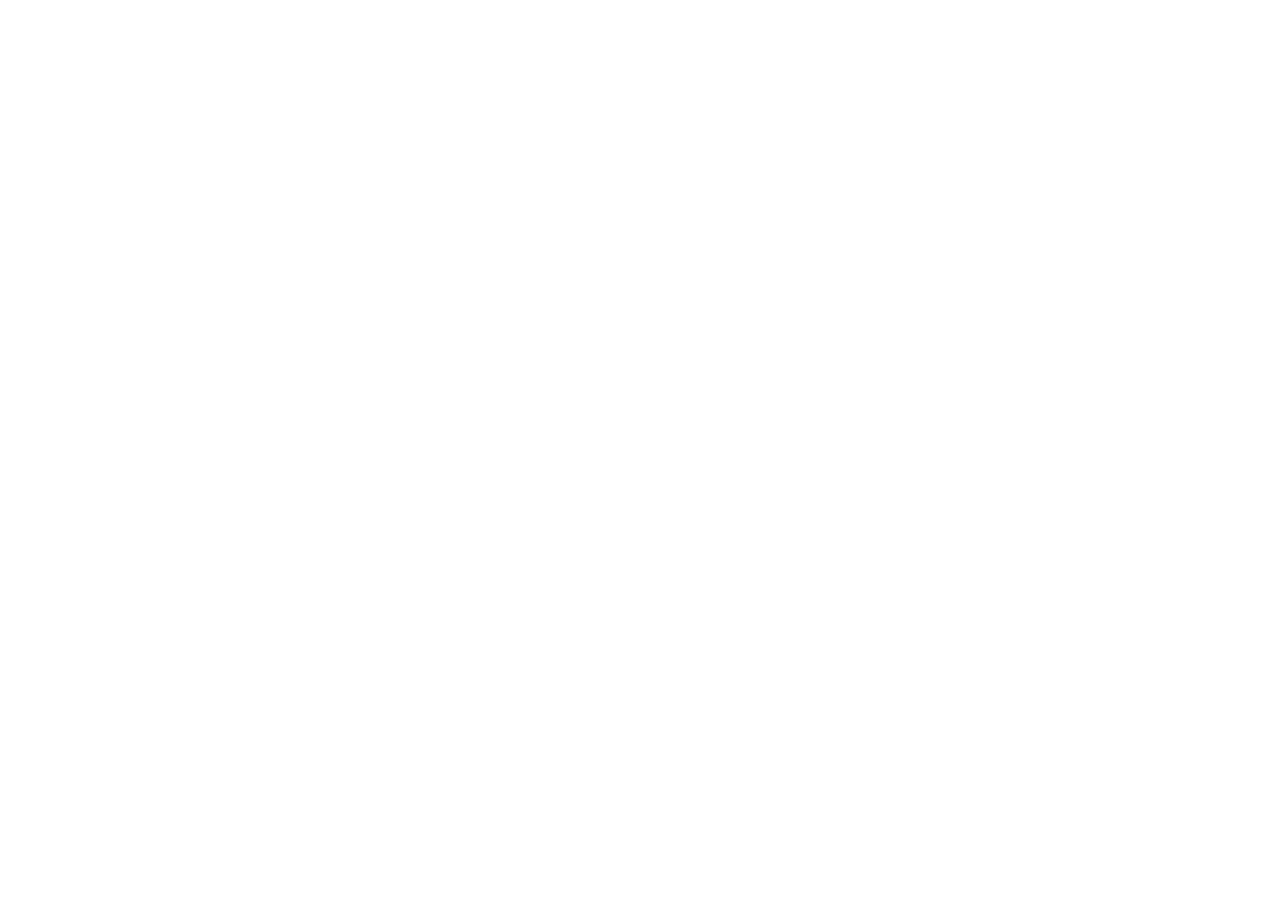
==== lib/epub_viewer/lib/assets/webpage/html/swipe.html @ e30b56a6 "add epub viewer to peojct" ====
<!DOCTYPE html>
<html>
<head>
  <meta charset="utf-8">
  <meta name="apple-mobile-web-app-capable" content="yes" />
  <meta name="viewport" content="width=device-width, initial-scale=1">
  <title>EPUB</title>
  <!-- <script src="http://code.jquery.com/jquery-2.1.4.min.js"></script> -->
  <!-- <script src="https://cdnjs.cloudflare.com/ajax/libs/detect_swipe/2.1.1/jquery.detect_swipe.min.js"></script> -->
	<script src="../dist/jszip.min.js"></script>
  <script src="../dist/epub.js"></script>


  <link rel="stylesheet" type="text/css" href="examples.css">

  <style type="text/css">
    body {
      display: flex;
      -webkit-align-items: center;
      -webkit-justify-content: center;
    }

    #viewer {
      width: 100%;
      height: 100%;
      /* width: 400px;
      height: 580px; */
      /* box-shadow: 0 0 4px #ccc; */
      /* padding: 10px 10px 0px 10px; */
      margin: 5px auto;
      background: white;
    }


    @media only screen
      and (min-device-width : 320px)
      and (max-device-width : 667px) {
        #viewer {
          /* height: 100vh; */
        }
        #viewer iframe {
          /* pointer-events: none; */
        }
        .arrow {
          position: inherit;
          display: none;
        }
    }

  </style>
</head>
<body>
  <div id="viewer"></div>
  <script>
    
    var params = URLSearchParams && new URLSearchParams(document.location.search.substring(1));
    // var epubUrl = params && params.get("epubUrl") && decodeURIComponent(params.get("epubUrl"));
    var accessToken = (params && params.get("accessToken")) ? params.get("accessToken") : undefined;
    // var cfi = (params && params.get("cfi")) ? params.get("cfi") : undefined;
    // var displaySettings= (params && params.get("displaySettings")) ? params.get("displaySettings") : undefined;
    
   

    //loading epub
    var book = ePub();
    var rendition;
    var displayed;
    var chapters = []

    

    function loadBook(data, cfi, manager, flow, spread, snap,allowScriptedContent){
      var viewportHeight = window.innerHeight;
      document.getElementById('viewer').style.height = viewportHeight;
      var uint8Array = new Uint8Array(data)
      book.open(uint8Array,)
      rendition = book.renderTo("viewer", {
        manager: manager,
        flow: flow,
        // method: "continuous",
        spread:spread,
        width: "100vw",
        height: "100vh",
        snap: snap,
        allowScriptedContent: allowScriptedContent,
      });

      if(cfi){
        displayed = rendition.display(cfi)
      }else{
        displayed = rendition.display(1)
      }

      displayed.then(function(renderer){
        console.log("displayed")
        window.flutter_inappwebview.callHandler('displayed');
      });

      book.loaded.navigation.then(function(toc){
       chapters = parseChapters(toc)
       window.flutter_inappwebview.callHandler('chapters');
     })

      rendition.on("rendered" , function(){
        window.flutter_inappwebview.callHandler('rendered');
      })

     ///text selection callback
      rendition.on("selected", function(cfiRange,contents){
        book.getRange(cfiRange).then(function (range) {
          var selectedText = range.toString();
          var args = [cfiRange.toString(),selectedText]
          window.flutter_inappwebview.callHandler('selection', ...args);
        })
      });

      //book location changes callback
      rendition.on("relocated", function(location) {
        var percent = location.start.percentage;
        // var percentage = Math.floor(percent * 100);
        var location  = {
          startCfi: location.start.cfi,
          endCfi:location.end.cfi,
          progress: percent
        }
        var args = [location]
        window.flutter_inappwebview.callHandler('relocated', ...args);
      });

      rendition.on('displayError', function(e){
        console.log("displayError")
        window.flutter_inappwebview.callHandler('displayError');
      })

      rendition.on('markClicked', function(cfiRange){
        console.log("markClicked")
        var args = [cfiRange.toString()]
        window.flutter_inappwebview.callHandler('markClicked',...args);
      })

      book.ready.then(function(){
        book.locations.generate(1600)
      })

    }

    window.flutter_inappwebview.callHandler('readyToLoad');

    
    //move to next page
    function next(){
      rendition.next()
    }

    //move to previous page
    function previous(){
      rendition.prev()
    }

    //move to given cfi location
    function toCfi(cfi){
      rendition.display(cfi)
    }
    
    //get all chapters
    function getChapters(){
      return chapters;
    }


    function getCurrentLocation(){
      var percent = rendition.location.start.percentage;
      // var percentage = Math.floor(percent * 100);
      var location  = {
        startCfi: rendition.location.start.cfi,
        endCfi: rendition.location.end.cfi,
        progress: percent
      }
      return location; 
    }

    ///parsing chapters and subitems recursively
    var parseChapters = function(toc){
      var chapters = []
      toc.forEach(function(chapter){
          chapters.push({
            title: chapter.label,
            href: chapter.href,
            id:chapter.id,
            subitems: getChapters(chapter.subitems)
          })
        })
       return chapters; 
    }

    function searchInBook(query){
      search(query).then(function (data){
        var args = [data]
        window.flutter_inappwebview.callHandler('search', ...args);
      })
    }

    
    // adds highlight with given color
    function addHighlight(cfiRange, color, opacity){
      this.rendition.themes.default({
      // '::selection': {
      //   'background': 'rgba(255,255,0, 0.3)'
      // },
      // '.epubjs-hl' : {
      //   'fill': color, 'fill-opacity': '0.3', 'mix-blend-mode': 'multiply',
      //   // 'background': 'rgba(255,0,0, 0.3)'
      // }
      });
      rendition.annotations.highlight(cfiRange, {}, (e) => {
          // console.log("highlight clicked", e.target);
        },"hl", {"fill": color, "fill-opacity": '0.3', "mix-blend-mode": "multiply"});
    }

    function addUnderLine(cfiString){
      rendition.annotations.underline(cfiString)
    }

    function  addMark(cfiString){
      rendition.annotations.mark(cfiString)
    }

    function removeHighLight(cfiString){
         rendition.annotations.remove(cfiString, "highlight");
    }

    function removeUnderLine(cfiString){
         rendition.annotations.remove(cfiString, "underline");
    }

    function removeMark(cfiString){
         rendition.annotations.remove(cfiString, "mark");
    }

    function toProgress(progress){
      var cfi = book.locations.cfiFromPercentage(progress);
      rendition.display(cfi);
    }

    
    function search(q) {
      return Promise.all(
          book.spine.spineItems.map(item => item.load(book.load.bind(book)).then(item.find.bind(item, q)).finally(item.unload.bind(item)))
      ).then(results => Promise.resolve([].concat.apply([], results)));
    };

    function setFontSize(fontSize){
      rendition.themes.default({
        p: {
        // "margin": '10px',
        "font-size":`${fontSize}px`
      }
      });
    }

    function setSpread(spread){
      rendition.spread(spread);
    }

    function setFlow(flow){
      rendition.flow(flow);
    }

    function setManager(manager){
      rendition.manager(manager);
    }

    function setFontSize(fontSize){
      rendition.themes.default({
        p: {
        // "margin": '10px',
        "font-size":`${fontSize}px`
        }
      });
    }

    //get current page text
    function getCurrentPageText(){
      var startCfi = rendition.location.start.cfi
      var endCfi = rendition.location.end.cfi
      var cfiRange = makeRangeCfi(startCfi, endCfi)
      book.getRange(cfiRange).then(function (range){
        var text = range.toString();
        var args = [text, cfiRange]
        window.flutter_inappwebview.callHandler('epubText', ...args);
      })
    }

    //get text from a range
    function getTextFromCfi(startCfi, endCfi){
      var cfiRange = makeRangeCfi(startCfi, endCfi)
      book.getRange(cfiRange).then(function (range){
        var text = range.toString();
        var args = [text,cfiRange]
        window.flutter_inappwebview.callHandler('epubText', ...args);
      })
    }

    const makeRangeCfi = (a, b) => {
      const CFI = new ePub.CFI()
      const start = CFI.parse(a), end = CFI.parse(b)
      const cfi = {
          range: true,
          base: start.base,
          path: {
              steps: [],
              terminal: null
          },
          start: start.path,
          end: end.path
      }
      const len = cfi.start.steps.length
      for (let i = 0; i < len; i++) {
          if (CFI.equalStep(cfi.start.steps[i], cfi.end.steps[i])) {
              if (i == len - 1) {
                  // Last step is equal, check terminals
                  if (cfi.start.terminal === cfi.end.terminal) {
                      // CFI's are equal
                      cfi.path.steps.push(cfi.start.steps[i])
                      // Not a range
                      cfi.range = false
                  }
              } else cfi.path.steps.push(cfi.start.steps[i])
          } else break
      }
      cfi.start.steps = cfi.start.steps.slice(cfi.path.steps.length)
      cfi.end.steps = cfi.end.steps.slice(cfi.path.steps.length)

      return 'epubcfi(' + CFI.segmentString(cfi.base)
          + '!' + CFI.segmentString(cfi.path)
          + ',' + CFI.segmentString(cfi.start)
          + ',' + CFI.segmentString(cfi.end)
          + ')'
    }

    
  </script>

</body>
</html>
---- lib/epub_viewer/lib/assets/webpage/html/examples.css ----
body {
  margin: 0;
  background: #fafafa;
  font-family: "Helvetica Neue", Helvetica, Arial, sans-serif;
  color: #333;

  position: absolute;
  height: 100%;
  width: 100%;
  min-height: 800px;
}

#title {
  width: 900px;
  min-height: 18px;
  margin: 10px auto;
  text-align: center;
  font-size: 16px;
  color: #E2E2E2;
  font-weight: 400;
}

#title:hover {
  color: #777;
}

#viewer.spreads {
  width: 900px;
  height: 600px;
  box-shadow: 0 0 4px #ccc;
  border-radius: 5px;
  padding: 0;
  position: relative;
  margin: 10px auto;
  background: white url('ajax-loader.gif') center center no-repeat;
  top: calc(50vh - 400px);
}

#viewer.spreads .epub-view > iframe {
    background: white;
}

#viewer.scrolled {
  overflow: hidden;
  width: 800px;
  margin: 0 auto;
  position: relative;
  background: url('ajax-loader.gif') center center no-repeat;
  box-shadow: 0 0 4px #ccc;
  padding: 20px;
  background: white;
}

#viewer.scrolled .epub-view > iframe {
    background: white;
}

#prev {
  left: 0;
}

#next {
  right: 0;
}

#toc {
  display: block;
  margin: 10px auto;
}

@media (min-width: 1000px) {
  #viewer.spreads:after {
    position: absolute;
    width: 1px;
    border-right: 1px #000 solid;
    height: 90%;
    z-index: 1;
    left: 50%;
    margin-left: -1px;
    top: 5%;
    opacity: .15;
    box-shadow: -2px 0 15px rgba(0, 0, 0, 1);
    content:  "";
  }

  #viewer.spreads.single:after {
    display: none;
  }

  #prev {
    left: 40px;
  }

  #next {
    right: 40px;
  }
}

.arrow {
  position: fixed;
  top: 50%;
  margin-top: -32px;
  font-size: 64px;
  color: #E2E2E2;
  font-family: arial, sans-serif;
  font-weight: bold;
  cursor: pointer;
  -webkit-user-select: none;
  -moz-user-select: none;
  user-select: none;
  text-decoration: none;
}

.navlink {
  margin: 14px;
  display: block;
  text-align: center;
  text-decoration: none;
  color: #ccc;
}

.arrow:hover, .navlink:hover {
  color: #777;
}

.arrow:active, .navlink:hover {
  color: #000;
}

#book-wrapper {
  width: 480px;
  height: 640px;
  overflow: hidden;
  border: 1px solid #ccc;
  margin: 28px auto;
  background: #fff;
  border-radius: 0 5px 5px 0;
  position: absolute;
}

#book-viewer {
  width: 480px;
  height: 660px;
  margin: -30px auto;
  -moz-box-shadow:      inset 10px 0 20px rgba(0,0,0,.1);
  -webkit-box-shadow:   inset 10px 0 20px rgba(0,0,0,.1);
  box-shadow:           inset 10px 0 20px rgba(0,0,0,.1);
}

#book-viewer iframe {
  padding: 40px 40px;
}

#controls {
  position: absolute;
  bottom: 16px;
  left: 50%;
  width: 400px;
  margin-left: -200px;
  text-align: center;
  display: none;
}

#controls > input[type=range] {
    width: 400px;
}

#navigation {
  width: 400px;
  height: 100vh;
  position: absolute;
  overflow: auto;
  top: 0;
  left: 0;
  background: #777;
  -webkit-transition: -webkit-transform .25s ease-out;
  -moz-transition: -moz-transform .25s ease-out;
  -ms-transition: -moz-transform .25s ease-out;
  transition: transform .25s ease-out;

}

#navigation.fixed {
  position: fixed;
}

#navigation h1 {
  width: 200px;
  font-size: 16px;
  font-weight: normal;
  color: #fff;
  margin-bottom: 10px;
}

#navigation h2 {
  font-size: 14px;
  font-weight: normal;
  color: #B0B0B0;
  margin-bottom: 20px;
}

#navigation ul {
  padding-left: 36px;
  margin-left: 0;
  margin-top: 12px;
  margin-bottom: 12px;
  width: 340px;
}

#navigation ul li {
  list-style: decimal;
  margin-bottom: 10px;
  color: #cccddd;
  font-size: 12px;
  padding-left: 0;
  margin-left: 0;
}

#navigation ul li a {
  color: #ccc;
  text-decoration: none;
}

#navigation ul li a:hover {
  color: #fff;
  text-decoration: underline;
}

#navigation ul li a.active {
  color: #fff;
}

#navigation #cover {
  display: block;
  margin: 24px auto;
}

#navigation #closer {
  position: absolute;
  top: 0;
  right: 0;
  padding: 12px;
  color: #cccddd;
  width: 24px;
}

#navigation.closed {
  -webkit-transform: translate(-400px, 0);
  -moz-transform: translate(-400px, 0);
  -ms-transform: translate(-400px, 0);
  transform: translate(-400px, 0);
}

svg {
  display: block;
}

.close-x {
  stroke: #cccddd;
  fill: transparent;
  stroke-linecap: round;
  stroke-width: 5;
}

.close-x:hover {
  stroke: #fff;
}

#opener {
  position: absolute;
  top: 0;
  left: 0;
  padding: 10px;
  stroke: #E2E2E2;
  fill: #E2E2E2;

}

#opener:hover {
  stroke: #777;
  fill: #777;
}
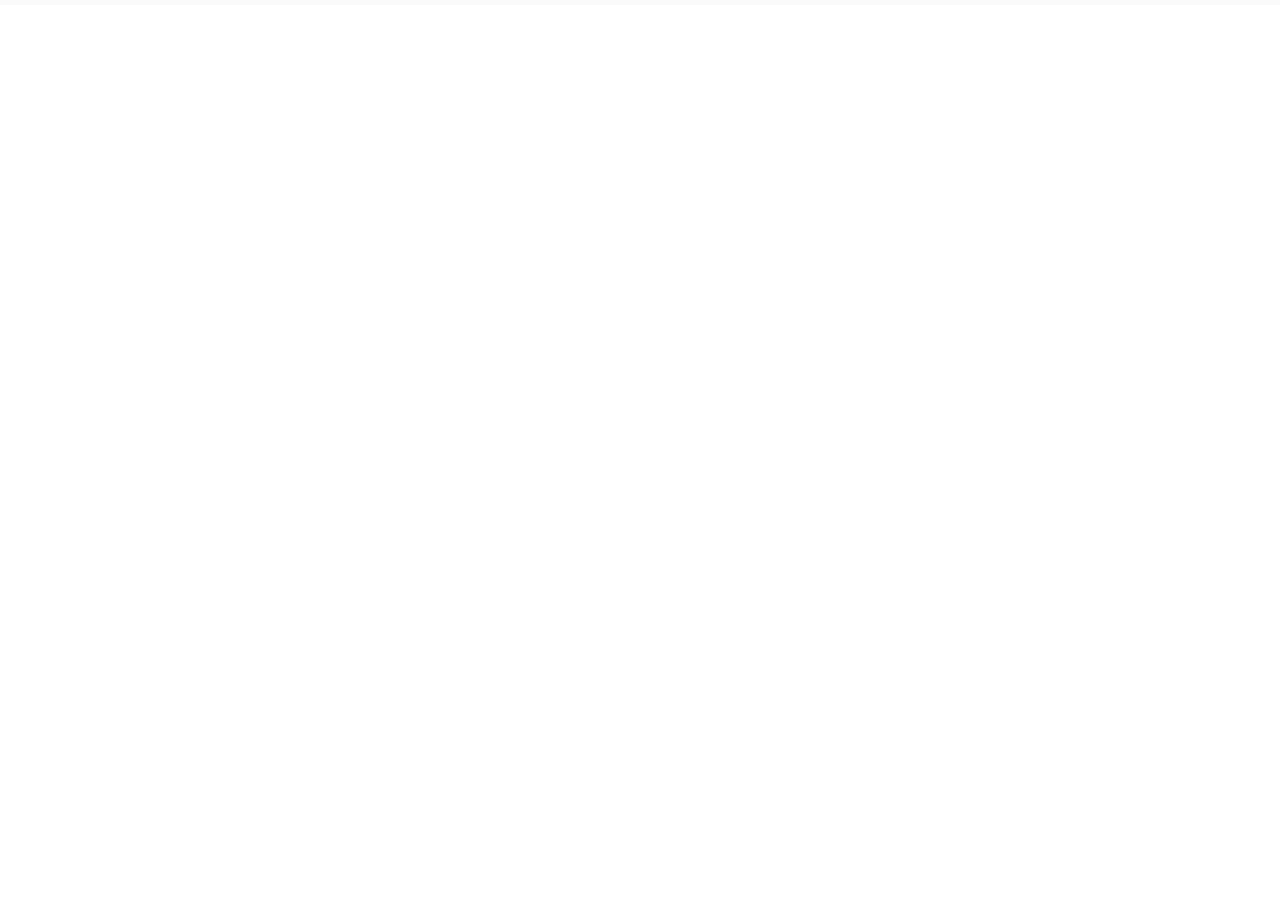
==== commit eb0cb68b: "fix html issue" ====
--- a/lib/epub_viewer/lib/assets/webpage/html/swipe.html
+++ b/lib/epub_viewer/lib/assets/webpage/html/swipe.html
@@ -14,11 +14,11 @@
   <link rel="stylesheet" type="text/css" href="examples.css">
 
   <style type="text/css">
-    body {
+    /* body {
       display: flex;
       -webkit-align-items: center;
       -webkit-justify-content: center;
-    }
+    } */
 
     #viewer {
       width: 100%;
@@ -85,6 +85,22 @@
         allowScriptedContent: allowScriptedContent,
       });
 
+      // 在显示内容之前设置字体和字体大小
+      rendition.themes.register("customTheme", {
+        p: {
+          "font-family": '"Georgia", "Merriweather", "Times New Roman", serif;', // 你想要的字体，如 'sans-serif' 或 'monospace'
+          "font-size": "160%",    // 设置初始字体大小
+          "line-height": "1.7"    // 设置初始行高
+        },
+        h1: {
+          "font-size": "200%"
+        }
+      });
+
+      // 应用自定义主题
+      rendition.themes.select("customTheme");
+
+
       if(cfi){
         displayed = rendition.display(cfi)
       }else{
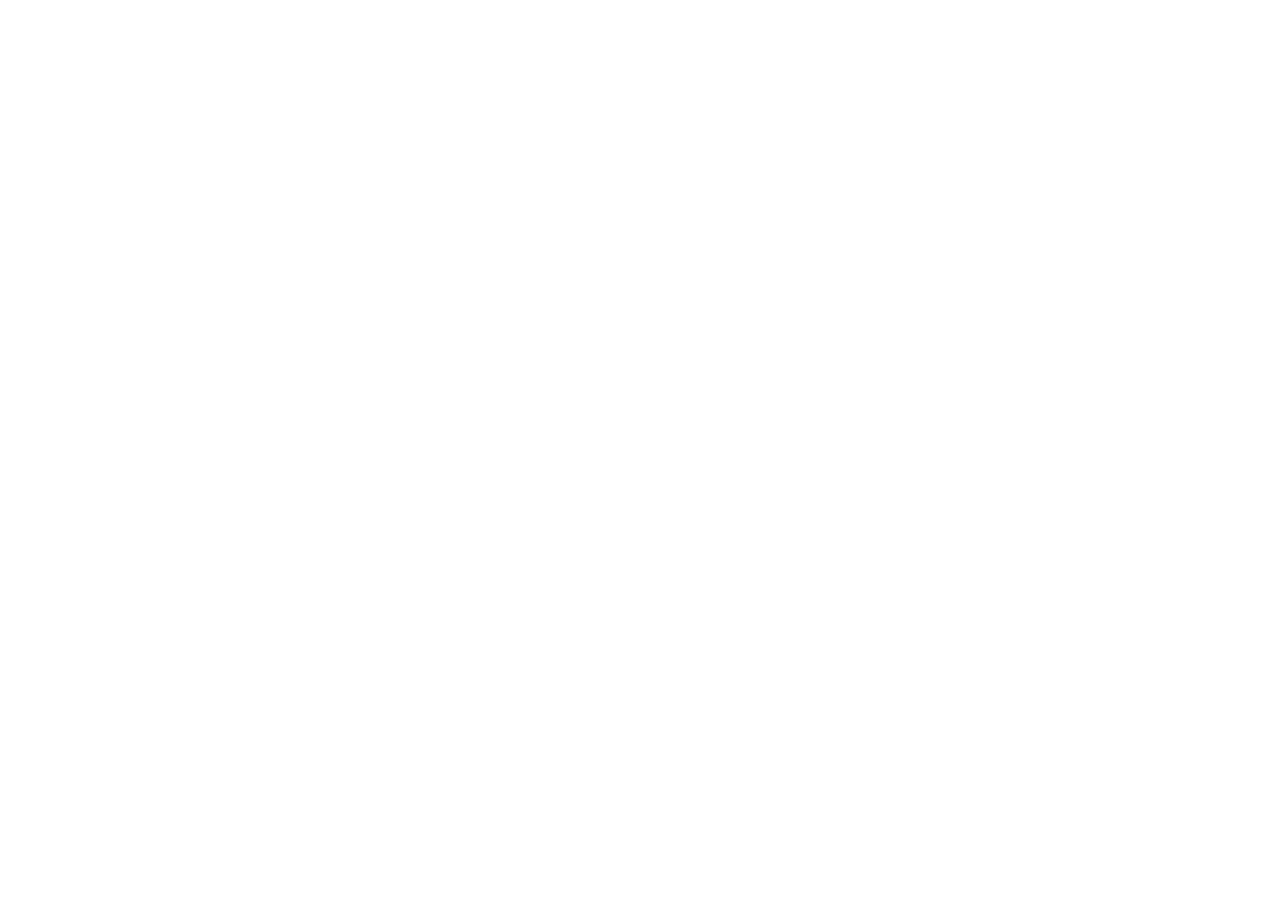
==== commit a647dd21: "add themes for app" ====
--- a/lib/epub_viewer/lib/assets/webpage/html/swipe.html
+++ b/lib/epub_viewer/lib/assets/webpage/html/swipe.html
@@ -12,6 +12,7 @@
 
 
   <link rel="stylesheet" type="text/css" href="examples.css">
+  <link rel="stylesheet" type="text/css" href="themes.css">
 
   <style type="text/css">
     /* body {
@@ -27,8 +28,8 @@
       height: 580px; */
       /* box-shadow: 0 0 4px #ccc; */
       /* padding: 10px 10px 0px 10px; */
-      margin: 5px auto;
-      background: white;
+      /* margin: 5px auto; */
+      background: transparent;
     }
 
 
@@ -69,7 +70,7 @@
 
     
 
-    function loadBook(data, cfi, manager, flow, spread, snap,allowScriptedContent){
+    function loadBook(data, cfi, manager, flow, spread, snap,allowScriptedContent, fontSize, theme){
       var viewportHeight = window.innerHeight;
       document.getElementById('viewer').style.height = viewportHeight;
       var uint8Array = new Uint8Array(data)
@@ -85,11 +86,11 @@
         allowScriptedContent: allowScriptedContent,
       });
 
-      // 在显示内容之前设置字体和字体大小
-      rendition.themes.register("customTheme", {
+      // 全局样式，字体行高等
+      rendition.themes.default({
         p: {
           "font-family": '"Georgia", "Merriweather", "Times New Roman", serif;', // 你想要的字体，如 'sans-serif' 或 'monospace'
-          "font-size": "160%",    // 设置初始字体大小
+          "font-size": fontSize,    // 设置初始字体大小
           "line-height": "1.7"    // 设置初始行高
         },
         h1: {
@@ -97,8 +98,20 @@
         }
       });
 
+      rendition.themes.register({
+        light: {},
+        dark: {
+          "body": { "background": "#000000", "color": "#ffffff" },
+          "a": { "background": "#000000", "color": "#ffffff" }
+        },       
+        sepia: {
+          "body": { "background": "#f4ecd8", "color": "#5b4636" },
+          "a": { "background": "#000000", "color": "#5b4636" }
+        }
+      });
+
       // 应用自定义主题
-      rendition.themes.select("customTheme");
+      rendition.themes.select(theme);
 
 
       if(cfi){
--- a/lib/epub_viewer/lib/assets/webpage/html/examples.css
+++ b/lib/epub_viewer/lib/assets/webpage/html/examples.css
@@ -1,6 +1,6 @@
 body {
   margin: 0;
-  background: #fafafa;
+  background: transparent;
   font-family: "Helvetica Neue", Helvetica, Arial, sans-serif;
   color: #333;
 
--- a/lib/epub_viewer/lib/assets/webpage/html/themes.css
+++ b/lib/epub_viewer/lib/assets/webpage/html/themes.css
@@ -0,0 +1,14 @@
+.dark {
+	background: #000;
+	color: #fff
+}
+
+.light {
+	background: #fff;
+	color: #000;
+}
+
+.tan {
+	background: tan;
+	color: #ccc;
+}
